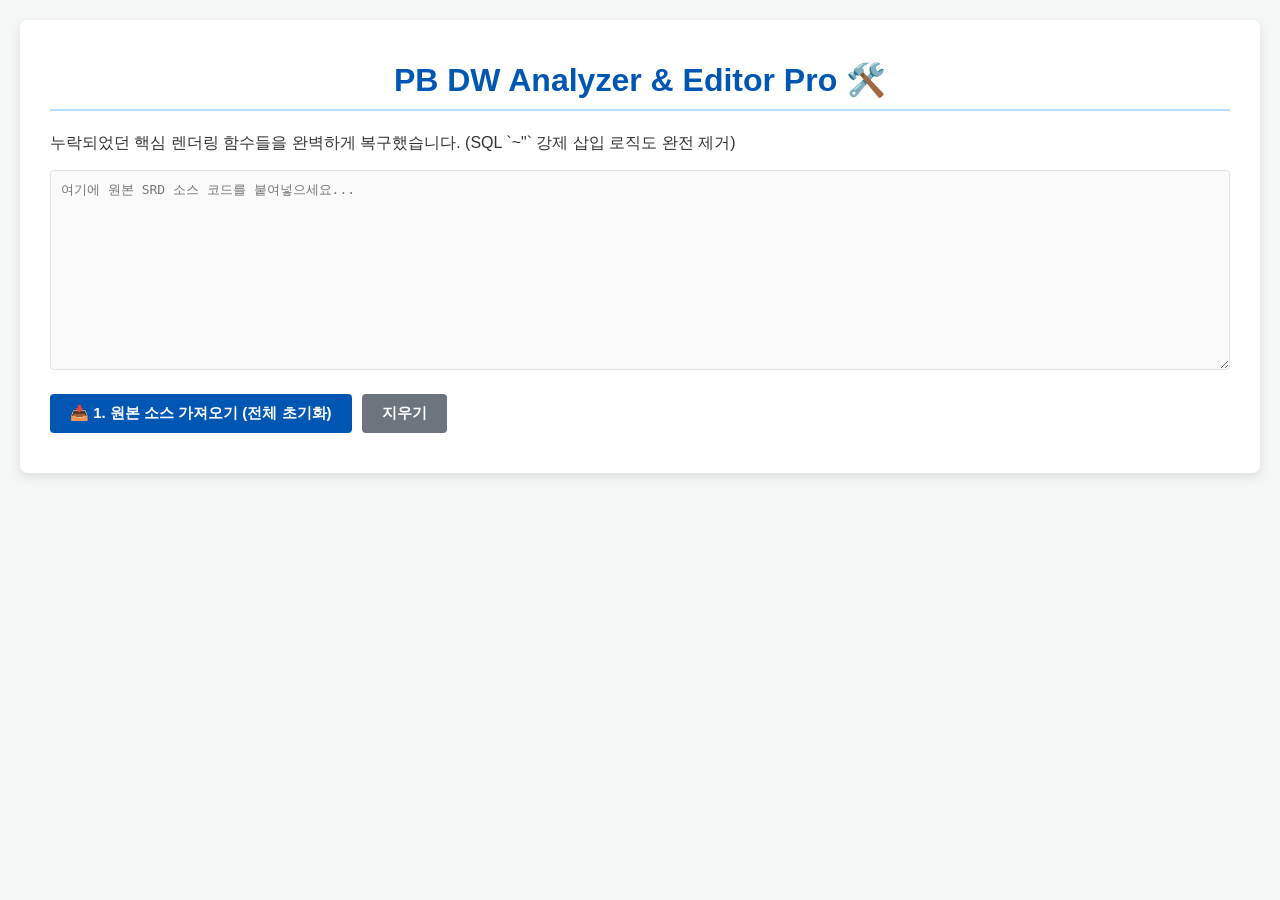
==== pb10_dw_editor.html @ 65ecee0d "init : pb10 dw editor added." ====
<!DOCTYPE html>
<html lang="ko">
<head>
    <meta charset="UTF-8">
    <meta name="viewport" content="width=device-width, initial-scale=1.0">
    <title>PB DataWindow Analyzer & Editor Pro</title>
    <style>
        :root {
            --primary: #0056b3;
            --success: #28a745;
            --danger: #dc3545;
            --bg-color: #f4f7f6;
            --border-color: #dee2e6;
        }
        body {
            font-family: 'Malgun Gothic', 'Apple SD Gothic Neo', sans-serif;
            background-color: var(--bg-color);
            margin: 0; padding: 20px; color: #333;
        }
        body.is-dragging, body.is-dragging * { cursor: grabbing !important; user-select: none; }
        body.is-resizing, body.is-resizing * { user-select: none; }

        .container {
            max-width: 1400px; margin: 0 auto; background: #fff;
            padding: 20px 30px; border-radius: 8px; box-shadow: 0 4px 12px rgba(0,0,0,0.1);
        }
        h1 { text-align: center; color: var(--primary); border-bottom: 2px solid #b8daff; padding-bottom: 10px; }
        .input-group { margin-bottom: 20px; }
        textarea {
            width: 100%; height: 200px; padding: 10px; font-family: Consolas, monospace;
            font-size: 13px; border: 1px solid var(--border-color); border-radius: 4px;
            resize: vertical; background-color: #fafafa; box-sizing: border-box;
        }
        .btn-group { display: flex; gap: 10px; margin-bottom: 20px; }
        button {
            padding: 10px 20px; font-size: 15px; border: none; border-radius: 4px;
            cursor: pointer; font-weight: bold; transition: opacity 0.2s;
        }
        button:hover { opacity: 0.8; }
        .btn-primary { background-color: var(--primary); color: white; }
        .btn-success { background-color: var(--success); color: white; }
        .btn-secondary { background-color: #6c757d; color: white; }
        .btn-danger { background-color: var(--danger); color: white; padding: 5px 10px; font-size: 12px; }
        
        #results { display: none; margin-top: 30px; }
        .result-card { border: 1px solid var(--border-color); border-radius: 6px; margin-bottom: 20px; overflow: hidden; }
        .result-header {
            background-color: #e9ecef; padding: 10px 15px; font-weight: bold;
            font-size: 1.1em; color: #495057; border-bottom: 1px solid var(--border-color);
            display: flex; justify-content: space-between; align-items: center;
        }
        .result-body { padding: 15px; overflow-x: auto; }
        .result-body.no-padding { padding: 0; }
        
        table { width: 100%; border-collapse: collapse; min-width: 900px; }
        th, td { border: 1px solid var(--border-color); padding: 6px 10px; text-align: left; font-size: 13px; vertical-align: middle; }
        th { background-color: #f8f9fa; }
        
        select, input[type="text"], input[type="number"] {
            padding: 4px; border: 1px solid #ccc; border-radius: 4px;
            font-family: inherit; font-size: 12px; background-color: #fff; box-sizing: border-box;
        }
        input[type="number"] { width: 50px; text-align: center; margin-right: 5px; }
        .coord-group { display: flex; flex-wrap: wrap; gap: 5px; align-items: center; }
        .coord-label { color: #555; font-weight: bold; font-size: 11px; }

        .badge {
            padding: 3px 8px; border-radius: 12px; font-size: 12px; font-weight: bold; color: #ffffff !important;
            display: inline-block; text-align: center; min-width: 50px;
            background-color: #6c757d;
        }
        .badge-type { background-color: #6c757d; }
        .badge-id { background-color: #ffc107; color: #212529 !important; }
        .badge-column { background-color: #28a745; }
        .badge-text { background-color: #17a2b8; }
        .badge-compute { background-color: #6f42c1; }
        .badge-line { background-color: #fd7e14; }
        
        .ext-desc { margin-top: 4px; font-size: 12px; padding: 3px 6px; border-radius: 3px; background-color: #f8f9fa; display: inline-block; border: 1px solid #e9ecef; }
        
        #dwPreviewContainer {
            background-color: #e9ecef; border: 2px solid #adb5bd; border-radius: 4px;
            padding: 10px; overflow-x: auto; position: relative; user-select: none;
            transition: background-color 0.3s;
        }
        .pb-band { position: relative; width: 100%; border-bottom: 2px dashed #adb5bd; margin-bottom: 2px; min-width: 800px; }
        .pb-band-label { position: absolute; left: 5px; top: 5px; font-size: 11px; font-weight: bold; color: #adb5bd; pointer-events: none; z-index: 0; }
        
        .pb-control {
            position: absolute; box-sizing: border-box; font-size: 11px; 
            display: flex; align-items: center; justify-content: center;
            overflow: hidden; white-space: nowrap; padding: 2px 4px;
            cursor: grab; z-index: 10;
        }
        
        .pb-control.selected { outline: 1.5px dashed #007bff; z-index: 100 !important; box-shadow: 0 0 8px rgba(0,123,255,0.4) !important; }
        
        .name-label {
            position: absolute; top: -22px; left: 0; background-color: #007bff;
            color: #fff; font-weight: bold; padding: 2px 6px; border-radius: 4px; font-size: 11px;
            display: none; z-index: 1000; pointer-events: none; box-shadow: 0 2px 4px rgba(0,0,0,0.2);
            white-space: nowrap;
        }
        .pb-control.selected .name-label { display: block; }
        
        .pb-control:hover { z-index: 2000 !important; overflow: visible !important; }
        .pb-control:not(.type-line):hover > span {
            background-color: rgba(255, 255, 255, 0.95); color: #000 !important;
            padding: 2px 6px; border-radius: 3px; box-shadow: 1px 1px 4px rgba(0,0,0,0.3);
            display: inline-block; white-space: nowrap;
        }
        
        .type-line { background-color: transparent !important; border: none !important; box-shadow: none !important; overflow: visible !important; }
        .type-line:hover { background-color: transparent !important; outline: none; box-shadow: none !important; }
        .type-line svg { pointer-events: auto; }
        .line-hitbox { stroke: transparent; stroke-width: 12px; cursor: grab; } 
        
        .line-handle { fill: #ffffff; stroke: #007bff; stroke-width: 2px; cursor: crosshair; display: none; pointer-events: auto; }
        .pb-control.selected .line-handle { display: block; }
        .line-handle:hover { fill: #007bff; r: 6px; }

        .resize-handle {
            position: absolute; width: 8px; height: 8px; background: #fff; border: 1px solid #007bff;
            display: none; pointer-events: auto; z-index: 101;
        }
        .pb-control.selected .resize-handle { display: block; }
        .resize-handle.nw { top: -4px; left: -4px; cursor: nwse-resize; }
        .resize-handle.ne { top: -4px; right: -4px; cursor: nesw-resize; }
        .resize-handle.sw { bottom: -4px; left: -4px; cursor: nesw-resize; }
        .resize-handle.se { bottom: -4px; right: -4px; cursor: nwse-resize; }

        .preview-edit .pb-control:not(.type-line) { border: 1px solid #999; box-shadow: 1px 1px 2px rgba(0,0,0,0.1); }
        .preview-edit .type-text { background-color: #f8f9fa; border-color: #ced4da; color: #495057; }
        .preview-edit .type-column { background-color: #d1e7dd; border-color: #0f5132; color: #0f5132; font-weight: bold; }
        .preview-edit .type-compute { background-color: #f8d7da; border-color: #842029; color: #842029; font-style: italic; }
        
        .preview-pb { background-color: #fff !important; }
        .preview-pb .pb-band { border-bottom: 1px solid #ddd; }
        .preview-pb .pb-band-label { display: none; }
        .preview-pb .pb-control:not(.type-line) {
            background-color: var(--pb-bg, transparent); color: var(--pb-color, #000);
            border: var(--pb-border, none); box-shadow: none; justify-content: flex-start;
        }
        
        .toggle-switch { display: flex; align-items: center; gap: 8px; cursor: pointer; font-size: 13px; color: #333; font-weight: normal; }
        .toggle-switch input { width: 16px; height: 16px; cursor: pointer; }
        .shortcut-tip { font-size: 12px; color: #17a2b8; background: #e0f3f8; padding: 3px 8px; border-radius: 4px; font-weight: bold; margin-left: 10px; }
    </style>
</head>
<body>

<div class="container">
    <h1>PB DW Analyzer & Editor Pro 🛠️</h1>
    <p>누락되었던 핵심 렌더링 함수들을 완벽하게 복구했습니다. (SQL `~"` 강제 삽입 로직도 완전 제거)</p>
    
    <div class="input-group">
        <textarea id="dwSource" placeholder="여기에 원본 SRD 소스 코드를 붙여넣으세요..."></textarea>
    </div>
    
    <div class="btn-group">
        <button class="btn-primary" onclick="analyzeDW()">📥 1. 원본 소스 가져오기 (전체 초기화)</button>
        <button class="btn-secondary" onclick="document.getElementById('dwSource').value=''; document.getElementById('results').style.display='none';">지우기</button>
    </div>

    <div id="results">
        <div class="result-card">
            <div class="result-header">🗄️ SQL / Retrieve Statement (자동 동기화 됨)</div>
            <div class="result-body">
                <p style="margin-top:0; font-size:12px; color:#d9534f; font-weight:bold;">
                    ※ '1. DB 컬럼' 목록을 수정하면 아래 쿼리에 실시간으로 반영됩니다! 
                </p>
                <!-- oninput으로 사용자가 직접 편집할때 템플릿 갱신하도록 함 -->
                <textarea id="sqlEditor" style="width: 100%; height: 150px; font-family: Consolas, monospace; font-size: 13px; padding: 10px; border: 1px solid var(--border-color); border-radius: 4px; background-color: #272822; color: #f8f8f2;" oninput="updateSqlTemplateFromEditor()"></textarea>
            </div>
        </div>

        <div class="result-card">
            <div class="result-header">📊 1. DB 컬럼 (Table Definition)</div>
            <div class="result-body no-padding">
                <table id="tblColumns">
                    <thead>
                        <tr>
                            <th width="80">Index(ID)</th>
                            <th width="300">DB Column 명 (dbname - 수정가능)</th>
                            <th width="250">DW Column 명 (name - 수정가능)</th>
                            <th>데이터 타입 (type)</th>
                            <th width="60">관리</th>
                        </tr>
                    </thead>
                    <tbody></tbody>
                </table>
            </div>
        </div>

        <div class="result-card">
            <div class="result-header">
                <div style="display: flex; align-items: center; flex-wrap: wrap; gap: 8px;">
                    <span>🖼️ 2. 화면 UI 미리보기 (Drag & Arrow Keys)</span>
                    <span class="shortcut-tip">⌨️ 방향키(이동)</span>
                    <span class="shortcut-tip">⌨️ Shift+방향키(크기조절)</span>
                    <span class="shortcut-tip">⌨️ Ctrl+Z(취소)</span>
                </div>
                <label class="toggle-switch">
                    <input type="checkbox" id="modeToggle" onchange="togglePreviewMode()">
                    실제 화면처럼 보기 (PB Mode)
                </label>
            </div>
            <div class="result-body">
                <div id="dwPreviewContainer" class="preview-edit"></div>
            </div>
        </div>

        <div class="result-card">
            <div class="result-header">
                <span>🎨 3. 화면 UI 매칭 & 속성 에디터</span>
                <button class="btn-success" onclick="generateModifiedSRD()" style="font-size: 15px; padding: 8px 20px; box-shadow: 0 4px 6px rgba(40,167,69,0.3);">💾 2. 변경사항 적용 및 최종 코드 생성</button>
            </div>
            <div class="result-body no-padding">
                <table id="tblUiControls">
                    <thead>
                        <tr>
                            <th width="50">ID</th>
                            <th width="70">타입</th>
                            <th width="250">컨트롤 명 (name - 수정가능)</th>
                            <th width="200">DB 컬럼 매칭</th>
                            <th width="280">좌표 / 크기 (수정시 실시간 반영)</th>
                            <th width="50">관리</th>
                        </tr>
                    </thead>
                    <tbody></tbody>
                </table>
            </div>
        </div>

        <div class="result-card" id="cardModified" style="display: none; border-color: var(--success);">
            <div class="result-header" style="background-color: #d4edda; color: #155724; border-bottom-color: #c3e6cb;">
                ✅ 최종 생성된 SRD 코드 (복사해서 사용하세요)
            </div>
            <div class="result-body">
                <textarea id="modifiedSrdOutput" style="height: 300px; background-color: #fff; font-size: 12px;"></textarea>
            </div>
        </div>
    </div>
</div>

<script>
    let dbColumnsList = [];
    let uiControlsList = [];
    let bandHeights = { header: 0, detail: 0, summary: 0, footer: 0 };
    let lastAnalyzedSrc = ""; 
    let sqlStartIndex = -1;
    let sqlEndIndex = -1;
    
    // 💡 쿼리를 안전하게 매핑할 토큰 템플릿
    let sqlTemplate = ""; 

    const scale = 0.25; 
    let selectedIdx = -1;
    let undoHistory = [];
    let tempDragState = null;
    let isArrowMoving = false; 

    function pbColorToHex(pbColorStr) {
        let c = parseInt(pbColorStr);
        if (isNaN(c)) return 'transparent';
        if (c === 33554432) return '#000000'; 
        if (c === 536870912) return 'transparent'; 
        if (c === 67108864) return '#f0f0f0'; 
        if (c === 1073741824) return '#ffffff'; 
        if (c >= 16777216) return '#000000'; 
        let r = c % 256; let g = Math.floor(c / 256) % 256; let b = Math.floor(c / 65536) % 256;
        return `rgb(${r},${g},${b})`;
    }

    // 💡 SQL 블록 탐색기 (이스케이프 ~" 무시)
    function findPBStringEnd(src, startIdx) {
        let inString = false;
        for (let i = startIdx; i < src.length; i++) {
            if (src[i] === '~' && src[i+1] === '"') { i++; continue; }
            if (src[i] === '"') {
                if (!inString) { inString = true; } else { return i; }
            }
        }
        return -1;
    }

    function findBlockEnd(src, startIdx) {
        let open = 0; let inString = false; let stringChar = '';
        for (let i = startIdx; i < src.length; i++) {
            if (src[i] === '~' && (src[i+1] === '"' || src[i+1] === "'")) { i++; continue; }
            if (!inString && (src[i] === '"' || src[i] === "'")) {
                inString = true; stringChar = src[i];
            } else if (inString && src[i] === stringChar) {
                inString = false;
            }
            if (!inString) {
                if (src[i] === '(') open++;
                else if (src[i] === ')') { open--; if (open === 0) return i; }
            }
        }
        return -1;
    }

    function getAttr(str, attrName) {
        const safeAttr = attrName.replace('.', '\\.');
        const regex = new RegExp(`(?:^|[\\s(])${safeAttr}\\s*=\\s*(?:"((?:~"|[^"])*)"|([^\\s)]+))`, 'i');
        const m = str.match(regex);
        return m ? (m[1] || m[2] || '') : '';
    }

    function parseUiControls(src) {
        const keywords = ['text', 'column', 'compute', 'line', 'rectangle', 'ellipse', 'roundrectangle', 'bitmap', 'report', 'groupbox'];
        const startRegex = new RegExp(`(?:^|\\n)\\s*(${keywords.join('|')})\\s*\\(`, 'gi');
        let results = []; let match;
        while ((match = startRegex.exec(src)) !== null) {
            const keyword = match[1];
            const keywordIdx = match.index + match[0].toLowerCase().indexOf(keyword.toLowerCase());
            let braceStart = keywordIdx + keyword.length;
            while(src[braceStart] !== '(' && braceStart < src.length) braceStart++;
            let endIdx = findBlockEnd(src, braceStart);
            if (endIdx !== -1) {
                startRegex.lastIndex = endIdx + 1;
                results.push({
                    startIndex: match.index, endIndex: endIdx + 1,        
                    type: keyword.toLowerCase(), fullMatch: src.substring(match.index, endIdx + 1),
                    attr: src.substring(braceStart + 1, endIdx)
                });
            }
        }
        return results;
    }

    // 💡 [복구된 핵심 함수들 시작]
    function getCoordsSnapshot() {
        return uiControlsList.map(ui => ({
            x: ui.x, y: ui.y, width: ui.width, height: ui.height,
            x1: ui.x1, y1: ui.y1, x2: ui.x2, y2: ui.y2
        }));
    }

    function commitStateToHistory(snapshot) {
        undoHistory.push(snapshot);
        if(undoHistory.length > 50) undoHistory.shift();
    }

    function startInputEdit() { tempDragState = getCoordsSnapshot(); }
    function commitInputEdit() { 
        if(tempDragState) { commitStateToHistory(tempDragState); tempDragState = null; }
    }

    function updateCoord(idx, prop, val) {
        uiControlsList[idx][prop] = parseInt(val) || 0;
        renderPreview(); 
    }
    
    function updateUiName(idx, val) {
        uiControlsList[idx].name = val;
        renderPreview(); 
    }
    // 💡 [복구된 핵심 함수들 끝]

    // 💡 [개선] DB 컬럼 입력 시 템플릿을 통한 SQL 재조립
    function updateDbNameAndSQL(idx, field, inputElement) {
        let db = dbColumnsList[idx];
        db[field] = inputElement.value; // 변경된 이름 반영
        renderSqlFromTemplate(); // 템플릿 기반으로 쿼리 재조립 (절대 안엉킴)
    }

    // 💡 템플릿의 `__DBCOL_uid__` 토큰들을 현재 DB 컬럼 이름들로 치환
    function renderSqlFromTemplate() {
        let currentSql = sqlTemplate;

        dbColumnsList.forEach(db => {
            let tokenRegex = new RegExp(`__DBCOL_${db.uid}__`, 'g');
            if (db.isDeleted) {
                currentSql = currentSql.replace(tokenRegex, '____DEL____');
            } else {
                let baseName = db.dbname.split('.').pop() || db.dbname;
                currentSql = currentSql.replace(tokenRegex, baseName);
            }
        });

        // 삭제 마커(____DEL____) 깔끔하게 정리
        currentSql = currentSql.replace(/[a-zA-Z0-9_가-힣]+\.\_\_\_\_DEL\_\_\_\_\s*,\s*/g, ''); 
        currentSql = currentSql.replace(/,\s*[a-zA-Z0-9_가-힣]+\.\_\_\_\_DEL\_\_\_\_/g, '');
        currentSql = currentSql.replace(/\_\_\_\_DEL\_\_\_\_\s*,\s*/g, '');
        currentSql = currentSql.replace(/,\s*\_\_\_\_DEL\_\_\_\_/g, '');
        currentSql = currentSql.replace(/\b\_\_\_\_DEL\_\_\_\_\b/g, ''); 
        currentSql = currentSql.replace(/,\s*(?=\bFROM\b)/gi, '\n    ');

        document.getElementById('sqlEditor').value = currentSql;
    }

    // 💡 사용자가 직접 SQL 창 편집 시 템플릿 역기록
    function updateSqlTemplateFromEditor() {
        let currentSql = document.getElementById('sqlEditor').value;
        let sortedCols = [...dbColumnsList].sort((a,b) => {
            let aName = (a.dbname.split('.').pop() || a.dbname).length;
            let bName = (b.dbname.split('.').pop() || b.dbname).length;
            return bName - aName;
        });

        sortedCols.forEach(db => {
            if(db.isDeleted) return;
            let baseName = db.dbname.split('.').pop() || db.dbname;
            if(!baseName) return;
            const safeBase = baseName.replace(/[.*+?^${}()|[\]\\]/g, '\\$&');
            const regex = new RegExp(`(^|[^a-zA-Z0-9_가-힣])(${safeBase})(?=[^a-zA-Z0-9_가-힣]|$)`, 'gi');
            currentSql = currentSql.replace(regex, `$1__DBCOL_${db.uid}__`);
        });
        sqlTemplate = currentSql;
    }

    function reindexDbColumns() {
        let newId = 1;
        let idMap = {};
        dbColumnsList.forEach(db => {
            if (!db.isDeleted) {
                idMap[db.index] = newId; 
                db.index = newId;
                newId++;
            }
        });
        uiControlsList.forEach(ui => {
            if (ui.type === 'column' && ui.selectedDbId !== null) {
                if (idMap[ui.selectedDbId]) {
                    ui.selectedDbId = idMap[ui.selectedDbId];
                    ui.id = ui.selectedDbId;
                } else {
                    ui.selectedDbId = null;
                    ui.id = null;
                }
            }
        });
    }

    function togglePreviewMode() {
        const container = document.getElementById('dwPreviewContainer');
        if (document.getElementById('modeToggle').checked) {
            container.classList.remove('preview-edit');
            container.classList.add('preview-pb');
        } else {
            container.classList.remove('preview-pb');
            container.classList.add('preview-edit');
        }
    }

    function renderTables() {
        const tbodyCols = document.querySelector('#tblColumns tbody');
        tbodyCols.innerHTML = '';
        dbColumnsList.forEach((col, arrayIndex) => {
            if (col.isDeleted) return;
            tbodyCols.innerHTML += `<tr>
                <td style="text-align:center;"><span class="badge badge-id">id=${col.index}</span></td>
                <td><input type="text" value="${col.dbname}" style="width:100%;" oninput="updateDbNameAndSQL(${arrayIndex}, 'dbname', this)"></td>
                <td><input type="text" value="${col.name}" style="width:100%; font-weight:bold; color:#0056b3;" oninput="updateDbNameAndSQL(${arrayIndex}, 'name', this)"></td>
                <td><span class="badge badge-type">${col.type}</span></td>
                <td style="text-align:center;"><button class="btn-danger" onclick="deleteDb(${arrayIndex})">삭제</button></td>
            </tr>`;
        });

        const tbodyUI = document.querySelector('#tblUiControls tbody');
        tbodyUI.innerHTML = '';
        uiControlsList.forEach((ui, arrayIndex) => {
            if (ui.isDeleted) return;
            const displayId = ui.selectedDbId !== undefined ? ui.selectedDbId : ui.id;
            const idDisplay = displayId !== null ? `<span class="badge badge-id">${displayId}</span>` : '-';
            
            let extraDesc = '';
            if (ui.checkboxText) extraDesc = `<br><span class="ext-desc">☑️ Checkbox: <b>${ui.checkboxText}</b></span>`;
            else if (ui.type === 'compute' && ui.content) extraDesc = `<br><span class="ext-desc">🧮 Expr: ${ui.content.substring(0,30)}...</span>`;
            else if (ui.type === 'text' && ui.content) extraDesc = `<br><span class="ext-desc">📝 Text: ${ui.content.substring(0,30)}...</span>`;

            let matchControl = '';
            if (ui.type === 'column') {
                let options = `<option value="">-- DB 컬럼 선택 안함 --</option>`;
                dbColumnsList.forEach(db => {
                    if(db.isDeleted) return; 
                    const selected = (db.index === displayId) ? 'selected' : '';
                    options += `<option value="${db.index}" ${selected}>[id=${db.index}] ${db.dbname}</option>`;
                });
                matchControl = `<select id="ui_sel_${arrayIndex}" style="width:100%;" onchange="uiControlsList[${arrayIndex}].selectedDbId = this.value ? parseInt(this.value) : null">${options}</select>`;
            }

            let coordPanel = '';
            if (ui.type === 'line') {
                coordPanel = `
                    <div class="coord-group">
                        <span class="coord-label">X1:</span> <input type="number" id="ui_inp_${arrayIndex}_x1" value="${ui.x1}" onfocus="startInputEdit()" onchange="commitInputEdit()" oninput="updateCoord(${arrayIndex}, 'x1', this.value)">
                        <span class="coord-label">Y1:</span> <input type="number" id="ui_inp_${arrayIndex}_y1" value="${ui.y1}" onfocus="startInputEdit()" onchange="commitInputEdit()" oninput="updateCoord(${arrayIndex}, 'y1', this.value)"><br>
                        <span class="coord-label">X2:</span> <input type="number" id="ui_inp_${arrayIndex}_x2" value="${ui.x2}" onfocus="startInputEdit()" onchange="commitInputEdit()" oninput="updateCoord(${arrayIndex}, 'x2', this.value)">
                        <span class="coord-label">Y2:</span> <input type="number" id="ui_inp_${arrayIndex}_y2" value="${ui.y2}" onfocus="startInputEdit()" onchange="commitInputEdit()" oninput="updateCoord(${arrayIndex}, 'y2', this.value)">
                    </div>
                `;
            } else {
                coordPanel = `
                    <div class="coord-group">
                        <span class="coord-label">X:</span> <input type="number" id="ui_inp_${arrayIndex}_x" value="${ui.x}" onfocus="startInputEdit()" onchange="commitInputEdit()" oninput="updateCoord(${arrayIndex}, 'x', this.value)">
                        <span class="coord-label">Y:</span> <input type="number" id="ui_inp_${arrayIndex}_y" value="${ui.y}" onfocus="startInputEdit()" onchange="commitInputEdit()" oninput="updateCoord(${arrayIndex}, 'y', this.value)"><br>
                        <span class="coord-label">W:</span> <input type="number" id="ui_inp_${arrayIndex}_width" value="${ui.width}" onfocus="startInputEdit()" onchange="commitInputEdit()" oninput="updateCoord(${arrayIndex}, 'width', this.value)">
                        <span class="coord-label">H:</span> <input type="number" id="ui_inp_${arrayIndex}_height" value="${ui.height}" onfocus="startInputEdit()" onchange="commitInputEdit()" oninput="updateCoord(${arrayIndex}, 'height', this.value)">
                    </div>
                `;
            }

            tbodyUI.innerHTML += `<tr>
                <td style="text-align:center;">${idDisplay}</td>
                <td style="text-align:center;"><span class="badge badge-${ui.type}">${ui.type.toUpperCase()}</span></td>
                <td><input type="text" id="ui_inp_${arrayIndex}_name" value="${ui.name}" style="width:100%; font-weight:bold; color:#0056b3;" oninput="updateUiName(${arrayIndex}, this.value)">${extraDesc}</td>
                <td>${matchControl}</td>
                <td>${coordPanel}</td>
                <td style="text-align:center;"><button class="btn-danger" onclick="deleteUi(${arrayIndex})">삭제</button></td>
            </tr>`;
        });

        renderPreview();
    }

    function renderPreview() {
        const container = document.getElementById('dwPreviewContainer');
        container.innerHTML = ''; 
        
        const bandElements = {};
        ['header', 'detail', 'summary', 'footer'].forEach(band => {
            if (bandHeights[band] !== undefined) {
                let hPx = Math.max(bandHeights[band] * scale, 30); 
                const bandDiv = document.createElement('div');
                bandDiv.className = 'pb-band';
                bandDiv.style.height = `${hPx}px`;
                bandDiv.style.backgroundColor = (band === 'detail') ? '#ffffff' : '#f8f9fa';
                bandDiv.innerHTML = `<div class="pb-band-label">${band.toUpperCase()}</div>`;
                container.appendChild(bandDiv);
                bandElements[band] = bandDiv;
            }
        });

        uiControlsList.forEach((ui, idx) => {
            if (ui.isDeleted) return;

            const bandName = ui.band || 'detail';
            const parentBand = bandElements[bandName] || bandElements['detail']; 

            if (parentBand) {
                const el = document.createElement('div');
                const selClass = (idx === selectedIdx) ? 'selected' : '';
                el.className = `pb-control type-${ui.type} ${selClass}`;
                el.dataset.idx = idx; 
                
                el.style.setProperty('--pb-bg', pbColorToHex(ui.pbBgColor));
                el.style.setProperty('--pb-color', pbColorToHex(ui.pbColor));
                const hasBorder = (ui.pbBorder !== "0" && ui.pbBorder !== "");
                el.style.setProperty('--pb-border', hasBorder ? '1px solid #777' : 'none');

                if(ui.fontFace) el.style.fontFamily = ui.fontFace;
                if(ui.fontWeight) el.style.fontWeight = ui.fontWeight;
                if(ui.fontHeight) {
                    let fSizePx = Math.abs(parseInt(ui.fontHeight)) * 1.33 * scale;
                    el.style.fontSize = `${Math.max(fSizePx, 9)}px`; 
                }

                const nameLabelHtml = `<div class="name-label">${ui.name}</div>`;

                if (ui.type === 'line') {
                    let minX = Math.min(ui.x1, ui.x2) * scale; let minY = Math.min(ui.y1, ui.y2) * scale;
                    let realW = Math.abs(ui.x1 - ui.x2) * scale; let realH = Math.abs(ui.y1 - ui.y2) * scale;
                    
                    let boxW = realW; let boxH = realH; let offsetX = 0; let offsetY = 0;
                    if (realW < 2) { boxW = 8; offsetX = 4; }
                    if (realH < 2) { boxH = 8; offsetY = 4; }
                    
                    el.style.left = `${minX - offsetX}px`; el.style.top = `${minY - offsetY}px`;
                    el.style.width = `${boxW}px`; el.style.height = `${boxH}px`;
                    
                    let svgX1 = (ui.x1 <= ui.x2) ? offsetX : realW + offsetX;
                    let svgY1 = (ui.y1 <= ui.y2) ? offsetY : realH + offsetY;
                    let svgX2 = (ui.x1 <= ui.x2) ? realW + offsetX : offsetX;
                    let svgY2 = (ui.y1 <= ui.y2) ? realH + offsetY : offsetY;

                    let pColor = pbColorToHex(ui.penColor || "33554432");
                    let pWidth = Math.max(1, (parseInt(ui.penWidth) || 1) * scale); 

                    el.innerHTML = `
                        ${nameLabelHtml}
                        <svg width="100%" height="100%" style="overflow:visible; position:absolute; top:0; left:0;">
                            <line class="line-hitbox" x1="${svgX1}" y1="${svgY1}" x2="${svgX2}" y2="${svgY2}" />
                            <line x1="${svgX1}" y1="${svgY1}" x2="${svgX2}" y2="${svgY2}" stroke="${pColor}" stroke-width="${pWidth}"/>
                            <circle class="line-handle" cx="${svgX1}" cy="${svgY1}" r="4" data-handle="1" />
                            <circle class="line-handle" cx="${svgX2}" cy="${svgY2}" r="4" data-handle="2" />
                        </svg>`;
                } else {
                    el.style.left = `${ui.x * scale}px`; el.style.top = `${ui.y * scale}px`;
                    el.style.width = `${ui.width * scale}px`; el.style.height = `${ui.height * scale}px`;
                    
                    let innerText = ui.name;
                    if (ui.type === 'text') innerText = ui.content || ui.name;
                    else if (ui.type === 'column') innerText = ui.checkboxText ? `☑ ${ui.checkboxText}` : `[ ${ui.name} ]`;
                    else if (ui.type === 'compute') innerText = ui.name;
                    
                    el.innerHTML = `
                        ${nameLabelHtml}
                        <span>${innerText}</span>
                        <div class="resize-handle nw" data-resize="nw"></div>
                        <div class="resize-handle ne" data-resize="ne"></div>
                        <div class="resize-handle sw" data-resize="sw"></div>
                        <div class="resize-handle se" data-resize="se"></div>
                    `;
                }
                parentBand.appendChild(el);
            }
        });
    }

    let isDragging = false;
    let dragMode = null; 
    let dragTargetIdx = -1;
    let hasMoved = false;
    let startX, startY, origX, origY, origX2, origY2, origW, origH;

    document.addEventListener('mousedown', e => {
        let handle = e.target.closest('.line-handle');
        let resizeHandle = e.target.closest('.resize-handle');
        let target = e.target.closest('.pb-control');
        
        if (!target && !handle && !resizeHandle) {
            if (selectedIdx !== -1) { selectedIdx = -1; renderPreview(); }
            return;
        }

        tempDragState = getCoordsSnapshot();
        hasMoved = false; isDragging = true;
        
        if (handle) {
            dragMode = 'handle' + handle.dataset.handle;
            target = handle.closest('.pb-control');
            document.body.classList.add('is-dragging');
        } else if (resizeHandle) {
            dragMode = 'resize-' + resizeHandle.dataset.resize;
            target = resizeHandle.closest('.pb-control');
            document.body.classList.add('is-resizing');
        } else {
            dragMode = 'move';
            document.body.classList.add('is-dragging');
        }

        let idx = parseInt(target.dataset.idx);
        dragTargetIdx = idx;
        
        if (selectedIdx !== idx) { selectedIdx = idx; renderPreview(); }
        
        let ui = uiControlsList[idx];
        startX = e.clientX; startY = e.clientY;
        
        if (ui.type === 'line') {
            origX = ui.x1; origY = ui.y1; origX2 = ui.x2; origY2 = ui.y2;
        } else {
            origX = ui.x; origY = ui.y; origW = ui.width; origH = ui.height;
        }
    });

    document.addEventListener('mousemove', e => {
        if (!isDragging || dragTargetIdx === -1) return;
        hasMoved = true;
        
        let deltaX = Math.round((e.clientX - startX) / scale);
        let deltaY = Math.round((e.clientY - startY) / scale);
        let ui = uiControlsList[dragTargetIdx];
        
        if (ui.type === 'line') {
            if (dragMode === 'handle1') { ui.x1 = origX + deltaX; ui.y1 = origY + deltaY; }
            else if (dragMode === 'handle2') { ui.x2 = origX2 + deltaX; ui.y2 = origY2 + deltaY; }
            else { ui.x1 = origX + deltaX; ui.y1 = origY + deltaY; ui.x2 = origX2 + deltaX; ui.y2 = origY2 + deltaY; }
        } else {
            if (dragMode === 'move') {
                ui.x = origX + deltaX; ui.y = origY + deltaY;
            } else if (dragMode.startsWith('resize-')) {
                let dType = dragMode.split('-')[1];
                if (dType === 'se') {
                    ui.width = Math.max(10, origW + deltaX); ui.height = Math.max(10, origH + deltaY);
                } else if (dType === 'nw') {
                    ui.x = origX + deltaX; ui.y = origY + deltaY;
                    ui.width = Math.max(10, origW - deltaX); ui.height = Math.max(10, origH - deltaY);
                } else if (dType === 'ne') {
                    ui.y = origY + deltaY;
                    ui.width = Math.max(10, origW + deltaX); ui.height = Math.max(10, origH - deltaY);
                } else if (dType === 'sw') {
                    ui.x = origX + deltaX;
                    ui.width = Math.max(10, origW - deltaX); ui.height = Math.max(10, origH + deltaY);
                }
            }
        }
        renderPreview();
    });

    function syncTableInputsFromUI(idx) {
        let ui = uiControlsList[idx];
        if(ui.type === 'line') {
            if(document.getElementById(`ui_inp_${idx}_x1`)) document.getElementById(`ui_inp_${idx}_x1`).value = ui.x1;
            if(document.getElementById(`ui_inp_${idx}_y1`)) document.getElementById(`ui_inp_${idx}_y1`).value = ui.y1;
            if(document.getElementById(`ui_inp_${idx}_x2`)) document.getElementById(`ui_inp_${idx}_x2`).value = ui.x2;
            if(document.getElementById(`ui_inp_${idx}_y2`)) document.getElementById(`ui_inp_${idx}_y2`).value = ui.y2;
        } else {
            if(document.getElementById(`ui_inp_${idx}_x`)) document.getElementById(`ui_inp_${idx}_x`).value = ui.x;
            if(document.getElementById(`ui_inp_${idx}_y`)) document.getElementById(`ui_inp_${idx}_y`).value = ui.y;
            if(document.getElementById(`ui_inp_${idx}_width`)) document.getElementById(`ui_inp_${idx}_width`).value = ui.width;
            if(document.getElementById(`ui_inp_${idx}_height`)) document.getElementById(`ui_inp_${idx}_height`).value = ui.height;
        }
    }

    document.addEventListener('mouseup', e => {
        if (isDragging) {
            isDragging = false;
            document.body.classList.remove('is-dragging', 'is-resizing');
            if (hasMoved && tempDragState) commitStateToHistory(tempDragState);
            tempDragState = null;
            if (dragTargetIdx !== -1) syncTableInputsFromUI(dragTargetIdx);
            dragTargetIdx = -1; dragMode = null;
        }
    });

    document.addEventListener('keydown', e => {
        if(e.target.tagName === 'INPUT' || e.target.tagName === 'TEXTAREA' || e.target.tagName === 'SELECT') return;

        if ((e.ctrlKey || e.metaKey) && e.key.toLowerCase() === 'z') {
            e.preventDefault();
            if (undoHistory.length === 0) return;
            let lastState = undoHistory.pop();
            uiControlsList.forEach((ui, i) => {
                if (lastState[i]) {
                    Object.assign(ui, lastState[i]);
                    syncTableInputsFromUI(i); 
                }
            });
            renderPreview();
            return;
        }

        if (selectedIdx !== -1) {
            const keys = ['ArrowUp', 'ArrowDown', 'ArrowLeft', 'ArrowRight'];
            if (keys.includes(e.key)) {
                e.preventDefault(); 
                if (!e.repeat) {
                    tempDragState = getCoordsSnapshot();
                    isArrowMoving = true;
                }
                let ui = uiControlsList[selectedIdx];
                let step = 4; 
                if (e.shiftKey) {
                    if (ui.type === 'line') {
                        if (e.key === 'ArrowUp') ui.y2 -= step;
                        if (e.key === 'ArrowDown') ui.y2 += step;
                        if (e.key === 'ArrowLeft') ui.x2 -= step;
                        if (e.key === 'ArrowRight') ui.x2 += step;
                    } else {
                        if (e.key === 'ArrowUp') ui.height = Math.max(10, ui.height - step);
                        if (e.key === 'ArrowDown') ui.height += step;
                        if (e.key === 'ArrowLeft') ui.width = Math.max(10, ui.width - step);
                        if (e.key === 'ArrowRight') ui.width += step;
                    }
                } else {
                    if (ui.type === 'line') {
                        if (e.key === 'ArrowUp') { ui.y1 -= step; ui.y2 -= step; }
                        if (e.key === 'ArrowDown') { ui.y1 += step; ui.y2 += step; }
                        if (e.key === 'ArrowLeft') { ui.x1 -= step; ui.x2 -= step; }
                        if (e.key === 'ArrowRight') { ui.x1 += step; ui.x2 += step; }
                    } else {
                        if (e.key === 'ArrowUp') ui.y -= step;
                        if (e.key === 'ArrowDown') ui.y += step;
                        if (e.key === 'ArrowLeft') ui.x -= step;
                        if (e.key === 'ArrowRight') ui.x += step;
                    }
                }
                renderPreview();
                syncTableInputsFromUI(selectedIdx);
            }
        }
    });

    document.addEventListener('keyup', e => {
        if (isArrowMoving) {
            const keys = ['ArrowUp', 'ArrowDown', 'ArrowLeft', 'ArrowRight'];
            if (keys.includes(e.key)) {
                if (tempDragState) commitStateToHistory(tempDragState);
                tempDragState = null;
                isArrowMoving = false;
            }
        }
    });

    function deleteDb(index) {
        if(!confirm("이 DB 컬럼을 삭제하시겠습니까?\n(SQL 쿼리 내의 문장까지 함께 완벽하게 삭제됩니다)")) return;
        dbColumnsList[index].isDeleted = true; 
        reindexDbColumns(); 
        renderSqlFromTemplate(); 
        renderTables();
    }
    
    function deleteUi(index) {
        if(!confirm("이 UI 객체를 화면에서 삭제하시겠습니까?")) return;
        uiControlsList[index].isDeleted = true; renderTables();
    }

    function analyzeDW(isAutoRefresh = false) {
        if (!isAutoRefresh && uiControlsList.length > 0) {
            if (!confirm("⚠️ 주의: 정말 초기화하시겠습니까?\n지금까지 수정하신 모든 좌표와 SQL이 원본으로 되돌아갑니다!")) return;
        }

        const src = document.getElementById('dwSource').value;
        if (!src.trim()) return alert('소스를 입력해주세요.');
        
        lastAnalyzedSrc = src; 
        dbColumnsList = []; uiControlsList = []; undoHistory = []; selectedIdx = -1;
        sqlStartIndex = -1; sqlEndIndex = -1;
        bandHeights = { header: 0, detail: 0, summary: 0, footer: 0 };
        
        if (!isAutoRefresh) document.getElementById('cardModified').style.display = 'none';

        const sqlMatchStart = src.search(/retrieve\s*=\s*"/i);
        if (sqlMatchStart !== -1) {
            let eqIdx = src.indexOf('"', sqlMatchStart);
            let sqlEnd = findPBStringEnd(src, eqIdx + 1);
            if (sqlEnd !== -1) {
                sqlStartIndex = eqIdx;
                sqlEndIndex = sqlEnd + 1; 
                let rawSql = src.substring(eqIdx + 1, sqlEnd); 
                
                // 💡 원본 SQL 100% 날것 그대로 로드 및 토큰화
                // 사용자가 단일/이중 따옴표를 섞어썼을 수 있으므로 이스케이프 강제 변환 금지
                sqlTemplate = rawSql; 
            }
        }

        ['header', 'detail', 'summary', 'footer'].forEach(b => {
            const match = src.match(new RegExp(`\\b${b}\\s*\\([^)]*height\\s*=\\s*(?:"(\\d+)"|(\\d+))`, 'i'));
            if (match) bandHeights[b] = parseInt(match[1] || match[2] || 0);
        });

        const dbColStartRegex = /\bcolumn\s*=\s*\(/gi;
        let dbMatch;
        let colIndex = 1;
        let uidCounter = 1;
        while ((dbMatch = dbColStartRegex.exec(src)) !== null) {
            let braceStart = dbMatch.index + dbMatch[0].length - 1; 
            let endIdx = findBlockEnd(src, braceStart);
            if (endIdx !== -1) {
                let attr = src.substring(braceStart + 1, endIdx);
                dbColumnsList.push({
                    uid: uidCounter++, // 고유 불변 ID
                    startIndex: dbMatch.index, endIndex: endIdx + 1,
                    index: colIndex++, name: getAttr(attr, 'name'),
                    dbname: getAttr(attr, 'dbname'), type: getAttr(attr, 'type'),
                    originalMatch: src.substring(dbMatch.index, endIdx + 1), isDeleted: false
                });
            }
        }

        let sortedCols = [...dbColumnsList].sort((a,b) => {
            let aName = (a.dbname.split('.').pop() || a.dbname).length;
            let bName = (b.dbname.split('.').pop() || b.dbname).length;
            return bName - aName;
        });

        sortedCols.forEach(db => {
            let baseName = db.dbname.split('.').pop() || db.dbname;
            if(!baseName) return;
            const safeBase = baseName.replace(/[.*+?^${}()|[\]\\]/g, '\\$&');
            const regex = new RegExp(`(^|[^a-zA-Z0-9_가-힣])(${safeBase})(?=[^a-zA-Z0-9_가-힣]|$)`, 'gi');
            sqlTemplate = sqlTemplate.replace(regex, `$1__DBCOL_${db.uid}__`);
        });

        renderSqlFromTemplate();

        uiControlsList = parseUiControls(src).map(block => {
            const attr = block.attr;
            const parsedId = getAttr(attr, 'id') ? parseInt(getAttr(attr, 'id')) : null;
            let txtContent = getAttr(attr, 'text');
            if (txtContent) txtContent = txtContent.replace(/~"/g, '"').replace(/~r~n/g, '\n');
            let exprContent = getAttr(attr, 'expression');
            if (exprContent) exprContent = exprContent.replace(/~"/g, '"').replace(/~r~n/g, '\n');

            return {
                ...block,
                name: getAttr(attr, 'name'), id: parsedId,
                content: block.type === 'compute' ? exprContent : txtContent,
                checkboxText: getAttr(attr, 'checkbox.text'),
                band: getAttr(attr, 'band'),
                x: parseInt(getAttr(attr, 'x') || 0), y: parseInt(getAttr(attr, 'y') || 0),
                width: parseInt(getAttr(attr, 'width') || 100), height: parseInt(getAttr(attr, 'height') || 50),
                x1: parseInt(getAttr(attr, 'x1') || 0), y1: parseInt(getAttr(attr, 'y1') || 0),
                x2: parseInt(getAttr(attr, 'x2') || 0), y2: parseInt(getAttr(attr, 'y2') || 0),
                pbBgColor: getAttr(attr, 'background.color'), pbColor: getAttr(attr, 'color'),
                pbBorder: getAttr(attr, 'border'), penColor: getAttr(attr, 'pen.color'), penWidth: getAttr(attr, 'pen.width'),
                fontFace: getAttr(attr, 'font.face'), fontHeight: getAttr(attr, 'font.height'), fontWeight: getAttr(attr, 'font.weight'),
                isDeleted: false, selectedDbId: parsedId
            };
        });

        uiControlsList.sort((a, b) => {
            let typeCmp = a.type.localeCompare(b.type);
            if (typeCmp !== 0) return typeCmp;
            if (a.type === 'column') {
                let idA = a.id !== null ? a.id : 999999;
                let idB = b.id !== null ? b.id : 999999;
                if (idA !== idB) return idA - idB;
            }
            let nameA = a.name || "";
            let nameB = b.name || "";
            return nameA.localeCompare(nameB);
        });

        renderTables(); 
        if(!isAutoRefresh) document.getElementById('results').style.display = 'block';
    }

    function setDbAttrStr(str, attrName, value, useQuotes) {
        const safeAttr = attrName.replace('.', '\\.');
        const regex = new RegExp(`([\\s(])${safeAttr}\\s*=\\s*(?:"(?:~"|[^"])*"|[^\\s)]+)`, 'i');
        const replacement = useQuotes ? `${attrName}="${value}"` : `${attrName}=${value}`;
        if (regex.test(str)) return str.replace(regex, `$1${replacement}`);
        else return str.replace(/\s*\)$/, ` ${replacement} )`);
    }
    
    function setUiAttrStr(str, attrName, value, useQuotes = false) {
        const safeAttr = attrName.replace('.', '\\.');
        const regex = new RegExp(`([\\s(])${safeAttr}\\s*=\\s*(?:"(?:~"|[^"])*"|[^\\s)]+)`, 'i');
        const replacement = useQuotes ? `${attrName}="${value}"` : `${attrName}=${value}`;
        if (regex.test(str)) return str.replace(regex, `$1${replacement}`);
        else return str.replace(/\s*\)$/, ` ${replacement} )`);
    }

    function generateModifiedSRD() {
        let replacements = [];

        // 💡 1. 쿼리 저장 시 날것 그대로("..." 감싸기만) 삽입
        if (sqlStartIndex !== -1) {
            let newSqlRaw = document.getElementById('sqlEditor').value;
            replacements.push({
                start: sqlStartIndex, end: sqlEndIndex,
                text: `"${newSqlRaw}"` 
            });
        }

        dbColumnsList.forEach(db => {
            if (db.isDeleted) {
                replacements.push({ start: db.startIndex, end: db.endIndex, text: "" });
            } else {
                let oldText = lastAnalyzedSrc.substring(db.startIndex, db.endIndex);
                let newText = setDbAttrStr(oldText, 'name', db.name, false);     
                newText = setDbAttrStr(newText, 'dbname', db.dbname, true);  
                replacements.push({ start: db.startIndex, end: db.endIndex, text: newText });
            }
        });

        uiControlsList.forEach(ui => {
            if (ui.isDeleted) {
                replacements.push({ start: ui.startIndex, end: ui.endIndex, text: "" });
            } else {
                let newText = lastAnalyzedSrc.substring(ui.startIndex, ui.endIndex);
                newText = newText.replace(/"(border|color|x|y|x1|y1|x2|y2|width|height|name|visible|font\.[a-z]+|background\.[a-z]+|pen\.[a-z]+)\s*=/gi, '" $1=');

                if (ui.type === 'line') {
                    newText = setUiAttrStr(newText, 'x1', ui.x1, true); newText = setUiAttrStr(newText, 'y1', ui.y1, true);
                    newText = setUiAttrStr(newText, 'x2', ui.x2, true); newText = setUiAttrStr(newText, 'y2', ui.y2, true);
                } else {
                    newText = setUiAttrStr(newText, 'x', ui.x, true); newText = setUiAttrStr(newText, 'y', ui.y, true);
                    newText = setUiAttrStr(newText, 'width', ui.width, true); newText = setUiAttrStr(newText, 'height', ui.height, true);
                }

                newText = setUiAttrStr(newText, 'name', ui.name, false);

                if (ui.type === 'column' && ui.selectedDbId !== null) {
                    newText = setUiAttrStr(newText, 'id', ui.selectedDbId, false);
                    const matchedDb = dbColumnsList.find(db => db.index === ui.selectedDbId);
                    if (matchedDb && matchedDb.name) newText = setUiAttrStr(newText, 'name', matchedDb.name, false); 
                }
                replacements.push({ start: ui.startIndex, end: ui.endIndex, text: newText });
            }
        });

        replacements.sort((a, b) => a.start - b.start);

        let finalSrc = "";
        let lastPos = 0;
        replacements.forEach(r => {
            finalSrc += lastAnalyzedSrc.substring(lastPos, r.start);
            finalSrc += r.text;
            lastPos = r.end;
        });
        finalSrc += lastAnalyzedSrc.substring(lastPos);

        finalSrc = finalSrc.replace(/\n\s*\n\s*\n/g, '\n\n'); 

        document.getElementById('modifiedSrdOutput').value = finalSrc;
        document.getElementById('cardModified').style.display = 'block';
        
        document.getElementById('dwSource').value = finalSrc;
        analyzeDW(true); 
        
        alert('최종 코드가 성공적으로 생성되었습니다!');
    }
</script>

</body>
</html>
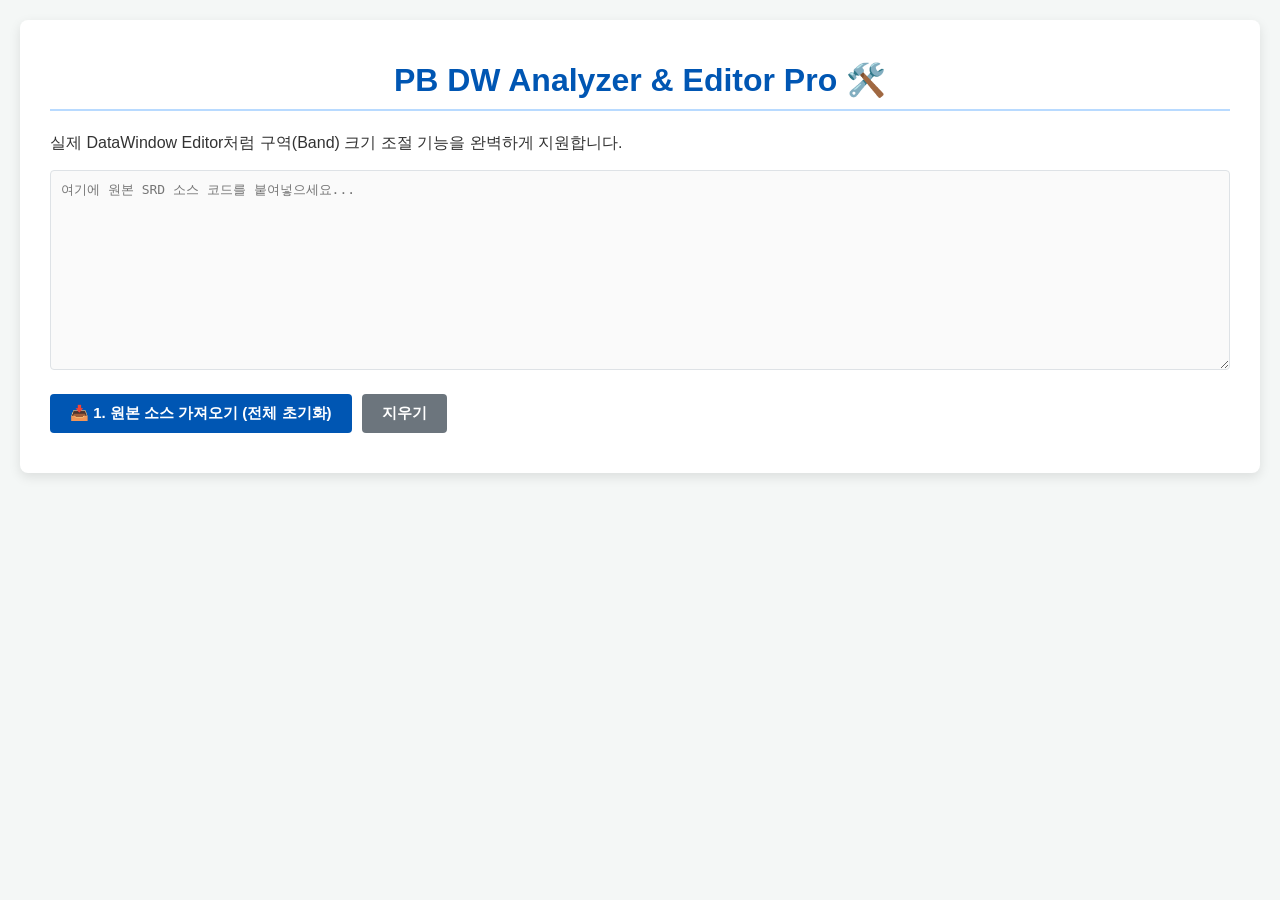
==== commit 1e892aa6: "Implement band height adjustment feature Added a band resizer feature for adjusting band heights in " ====
--- a/pb10_dw_editor.html
+++ b/pb10_dw_editor.html
@@ -86,6 +86,14 @@
         .pb-band { position: relative; width: 100%; border-bottom: 2px dashed #adb5bd; margin-bottom: 2px; min-width: 800px; }
         .pb-band-label { position: absolute; left: 5px; top: 5px; font-size: 11px; font-weight: bold; color: #adb5bd; pointer-events: none; z-index: 0; }
         
+        /* ---------- 💡 추가: Band 경계선 드래그 핸들러 ---------- */
+        .band-resizer {
+            position: absolute; bottom: -4px; left: 0; width: 100%; height: 8px;
+            cursor: ns-resize; z-index: 50; background-color: transparent;
+        }
+        .band-resizer:hover { background-color: rgba(0, 123, 255, 0.4); }
+        .is-resizing .band-resizer { background-color: rgba(0, 123, 255, 0.6); }
+
         .pb-control {
             position: absolute; box-sizing: border-box; font-size: 11px; 
             display: flex; align-items: center; justify-content: center;
@@ -151,7 +159,7 @@
 
 <div class="container">
     <h1>PB DW Analyzer & Editor Pro 🛠️</h1>
-    <p>누락되었던 핵심 렌더링 함수들을 완벽하게 복구했습니다. (SQL `~"` 강제 삽입 로직도 완전 제거)</p>
+    <p>실제 DataWindow Editor처럼 구역(Band) 크기 조절 기능을 완벽하게 지원합니다.</p>
     
     <div class="input-group">
         <textarea id="dwSource" placeholder="여기에 원본 SRD 소스 코드를 붙여넣으세요..."></textarea>
@@ -167,9 +175,8 @@
             <div class="result-header">🗄️ SQL / Retrieve Statement (자동 동기화 됨)</div>
             <div class="result-body">
                 <p style="margin-top:0; font-size:12px; color:#d9534f; font-weight:bold;">
-                    ※ '1. DB 컬럼' 목록을 수정하면 아래 쿼리에 실시간으로 반영됩니다! 
+                    ※ '1. DB 컬럼' 목록이 곧 기준입니다. 입력하면 즉시 이 창의 쿼리가 매핑되어 완벽하게 재조립됩니다.
                 </p>
-                <!-- oninput으로 사용자가 직접 편집할때 템플릿 갱신하도록 함 -->
                 <textarea id="sqlEditor" style="width: 100%; height: 150px; font-family: Consolas, monospace; font-size: 13px; padding: 10px; border: 1px solid var(--border-color); border-radius: 4px; background-color: #272822; color: #f8f8f2;" oninput="updateSqlTemplateFromEditor()"></textarea>
             </div>
         </div>
@@ -193,17 +200,29 @@
         </div>
 
         <div class="result-card">
-            <div class="result-header">
-                <div style="display: flex; align-items: center; flex-wrap: wrap; gap: 8px;">
-                    <span>🖼️ 2. 화면 UI 미리보기 (Drag & Arrow Keys)</span>
-                    <span class="shortcut-tip">⌨️ 방향키(이동)</span>
-                    <span class="shortcut-tip">⌨️ Shift+방향키(크기조절)</span>
-                    <span class="shortcut-tip">⌨️ Ctrl+Z(취소)</span>
+            <!-- 💡 추가: Band 컨트롤 헤더 UI -->
+            <div class="result-header" style="flex-direction: column; align-items: flex-start; gap: 10px;">
+                <div style="display: flex; align-items: center; justify-content: space-between; width: 100%;">
+                    <div style="display: flex; align-items: center; flex-wrap: wrap; gap: 8px;">
+                        <span>🖼️ 2. 화면 UI 미리보기 (Drag & Arrow Keys)</span>
+                        <span class="shortcut-tip">⌨️ 방향키(이동)</span>
+                        <span class="shortcut-tip">⌨️ Shift+방향키(크기조절)</span>
+                        <span class="shortcut-tip">⌨️ Ctrl+Z(취소)</span>
+                    </div>
+                    <label class="toggle-switch">
+                        <input type="checkbox" id="modeToggle" onchange="togglePreviewMode()">
+                        실제 화면처럼 보기 (PB Mode)
+                    </label>
                 </div>
-                <label class="toggle-switch">
-                    <input type="checkbox" id="modeToggle" onchange="togglePreviewMode()">
-                    실제 화면처럼 보기 (PB Mode)
-                </label>
+                <!-- 💡 추가: 수치 입력 패널 -->
+                <div style="font-size:12px; background:#fff; padding:6px 12px; border-radius:4px; border:1px solid #ccc; display:flex; gap:15px; width: 100%; box-sizing: border-box; align-items: center;">
+                    <b style="color:#0056b3;">📏 구역(Band) 높이:</b>
+                    <label>Header <input type="number" id="band_inp_header" onchange="updateBandHeight('header', this.value)" style="width:60px;"></label>
+                    <label>Detail <input type="number" id="band_inp_detail" onchange="updateBandHeight('detail', this.value)" style="width:60px;"></label>
+                    <label>Summary <input type="number" id="band_inp_summary" onchange="updateBandHeight('summary', this.value)" style="width:60px;"></label>
+                    <label>Footer <input type="number" id="band_inp_footer" onchange="updateBandHeight('footer', this.value)" style="width:60px;"></label>
+                    <span style="color:#dc3545; font-size:11px;">※ 화면상의 점선 경계선을 마우스로 위아래 드래그하셔도 됩니다.</span>
+                </div>
             </div>
             <div class="result-body">
                 <div id="dwPreviewContainer" class="preview-edit"></div>
@@ -251,7 +270,6 @@
     let sqlStartIndex = -1;
     let sqlEndIndex = -1;
     
-    // 💡 쿼리를 안전하게 매핑할 토큰 템플릿
     let sqlTemplate = ""; 
 
     const scale = 0.25; 
@@ -259,6 +277,12 @@
     let undoHistory = [];
     let tempDragState = null;
     let isArrowMoving = false; 
+
+    // 💡 Band 높이 전용 조절 함수
+    function updateBandHeight(band, val) {
+        bandHeights[band] = parseInt(val) || 0;
+        renderPreview();
+    }
 
     function pbColorToHex(pbColorStr) {
         let c = parseInt(pbColorStr);
@@ -272,7 +296,6 @@
         return `rgb(${r},${g},${b})`;
     }
 
-    // 💡 SQL 블록 탐색기 (이스케이프 ~" 무시)
     function findPBStringEnd(src, startIdx) {
         let inString = false;
         for (let i = startIdx; i < src.length; i++) {
@@ -330,7 +353,6 @@
         return results;
     }
 
-    // 💡 [복구된 핵심 함수들 시작]
     function getCoordsSnapshot() {
         return uiControlsList.map(ui => ({
             x: ui.x, y: ui.y, width: ui.width, height: ui.height,
@@ -357,16 +379,13 @@
         uiControlsList[idx].name = val;
         renderPreview(); 
     }
-    // 💡 [복구된 핵심 함수들 끝]
-
-    // 💡 [개선] DB 컬럼 입력 시 템플릿을 통한 SQL 재조립
+
     function updateDbNameAndSQL(idx, field, inputElement) {
         let db = dbColumnsList[idx];
-        db[field] = inputElement.value; // 변경된 이름 반영
-        renderSqlFromTemplate(); // 템플릿 기반으로 쿼리 재조립 (절대 안엉킴)
-    }
-
-    // 💡 템플릿의 `__DBCOL_uid__` 토큰들을 현재 DB 컬럼 이름들로 치환
+        db[field] = inputElement.value; 
+        renderSqlFromTemplate(); 
+    }
+
     function renderSqlFromTemplate() {
         let currentSql = sqlTemplate;
 
@@ -380,7 +399,6 @@
             }
         });
 
-        // 삭제 마커(____DEL____) 깔끔하게 정리
         currentSql = currentSql.replace(/[a-zA-Z0-9_가-힣]+\.\_\_\_\_DEL\_\_\_\_\s*,\s*/g, ''); 
         currentSql = currentSql.replace(/,\s*[a-zA-Z0-9_가-힣]+\.\_\_\_\_DEL\_\_\_\_/g, '');
         currentSql = currentSql.replace(/\_\_\_\_DEL\_\_\_\_\s*,\s*/g, '');
@@ -391,7 +409,6 @@
         document.getElementById('sqlEditor').value = currentSql;
     }
 
-    // 💡 사용자가 직접 SQL 창 편집 시 템플릿 역기록
     function updateSqlTemplateFromEditor() {
         let currentSql = document.getElementById('sqlEditor').value;
         let sortedCols = [...dbColumnsList].sort((a,b) => {
@@ -523,12 +540,23 @@
         const bandElements = {};
         ['header', 'detail', 'summary', 'footer'].forEach(band => {
             if (bandHeights[band] !== undefined) {
+                // 상단 입력창 수치 갱신
+                let inp = document.getElementById(`band_inp_${band}`);
+                if (inp) inp.value = bandHeights[band];
+
                 let hPx = Math.max(bandHeights[band] * scale, 30); 
                 const bandDiv = document.createElement('div');
                 bandDiv.className = 'pb-band';
                 bandDiv.style.height = `${hPx}px`;
                 bandDiv.style.backgroundColor = (band === 'detail') ? '#ffffff' : '#f8f9fa';
-                bandDiv.innerHTML = `<div class="pb-band-label">${band.toUpperCase()}</div>`;
+                bandDiv.innerHTML = `<div class="pb-band-label">${band.toUpperCase()} (${bandHeights[band]})</div>`;
+                
+                // 💡 Band 크기 조절용 핸들(점선 경계부)
+                const resizer = document.createElement('div');
+                resizer.className = 'band-resizer';
+                resizer.dataset.band = band;
+                bandDiv.appendChild(resizer);
+
                 container.appendChild(bandDiv);
                 bandElements[band] = bandDiv;
             }
@@ -616,7 +644,24 @@
     let hasMoved = false;
     let startX, startY, origX, origY, origX2, origY2, origW, origH;
 
+    // 💡 Band 높이 조절을 위한 상태 변수
+    let isBandDragging = false;
+    let dragTargetBand = null;
+    let startBandHeight = 0;
+
     document.addEventListener('mousedown', e => {
+        // 💡 Band Resizer 드래그 시작
+        let bandResizer = e.target.closest('.band-resizer');
+        if (bandResizer) {
+            isBandDragging = true;
+            dragTargetBand = bandResizer.dataset.band;
+            startBandHeight = bandHeights[dragTargetBand];
+            startY = e.clientY;
+            document.body.classList.add('is-resizing');
+            return;
+        }
+
+        // 일반 UI 컨트롤 드래그
         let handle = e.target.closest('.line-handle');
         let resizeHandle = e.target.closest('.resize-handle');
         let target = e.target.closest('.pb-control');
@@ -658,6 +703,26 @@
     });
 
     document.addEventListener('mousemove', e => {
+        // 💡 Band Resizer 드래그 중 시각적 피드백
+        if (isBandDragging) {
+            let deltaY = Math.round((e.clientY - startY) / scale);
+            let newHeight = Math.max(0, startBandHeight + deltaY);
+            bandHeights[dragTargetBand] = newHeight;
+            
+            let inp = document.getElementById(`band_inp_${dragTargetBand}`);
+            if (inp) inp.value = newHeight;
+            
+            let bandDivs = document.querySelectorAll('.pb-band');
+            bandDivs.forEach(div => {
+                if (div.querySelector(`.band-resizer[data-band="${dragTargetBand}"]`)) {
+                    div.style.height = Math.max(newHeight * scale, 30) + 'px';
+                    let label = div.querySelector('.pb-band-label');
+                    if (label) label.textContent = `${dragTargetBand.toUpperCase()} (${newHeight})`;
+                }
+            });
+            return;
+        }
+
         if (!isDragging || dragTargetIdx === -1) return;
         hasMoved = true;
         
@@ -707,6 +772,15 @@
     }
 
     document.addEventListener('mouseup', e => {
+        // 💡 Band Resizer 종료
+        if (isBandDragging) {
+            isBandDragging = false;
+            dragTargetBand = null;
+            document.body.classList.remove('is-resizing');
+            renderPreview(); // 안의 요소들 좌표 정리를 위해 재렌더링
+            return;
+        }
+
         if (isDragging) {
             isDragging = false;
             document.body.classList.remove('is-dragging', 'is-resizing');
@@ -822,9 +896,6 @@
                 sqlStartIndex = eqIdx;
                 sqlEndIndex = sqlEnd + 1; 
                 let rawSql = src.substring(eqIdx + 1, sqlEnd); 
-                
-                // 💡 원본 SQL 100% 날것 그대로 로드 및 토큰화
-                // 사용자가 단일/이중 따옴표를 섞어썼을 수 있으므로 이스케이프 강제 변환 금지
                 sqlTemplate = rawSql; 
             }
         }
@@ -844,7 +915,7 @@
             if (endIdx !== -1) {
                 let attr = src.substring(braceStart + 1, endIdx);
                 dbColumnsList.push({
-                    uid: uidCounter++, // 고유 불변 ID
+                    uid: uidCounter++, 
                     startIndex: dbMatch.index, endIndex: endIdx + 1,
                     index: colIndex++, name: getAttr(attr, 'name'),
                     dbname: getAttr(attr, 'dbname'), type: getAttr(attr, 'type'),
@@ -930,12 +1001,31 @@
     function generateModifiedSRD() {
         let replacements = [];
 
-        // 💡 1. 쿼리 저장 시 날것 그대로("..." 감싸기만) 삽입
+        // 💡 1. 구역(Band) 크기 적용 로직
+        let skeleton = lastAnalyzedSrc;
+        ['header', 'detail', 'summary', 'footer'].forEach(b => {
+            if (bandHeights[b] !== undefined) {
+                let bandRegex = new RegExp(`\\b${b}\\s*\\(([^)]*)\\)`, 'i');
+                skeleton = skeleton.replace(bandRegex, (fullMatch, innerText) => {
+                    if (/height\s*=/i.test(innerText)) {
+                        let newInner = innerText.replace(/height\s*=\s*(?:"\d+"|\d+)/i, `height=${bandHeights[b]}`);
+                        return `${b}(${newInner})`;
+                    } else {
+                        return `${b}(height=${bandHeights[b]} ${innerText})`;
+                    }
+                });
+            }
+        });
+
+        // 💡 이제 이 skeleton을 기준으로 replacements를 수집 (인덱스는 lastAnalyzedSrc 기준이므로 그대로 진행 가능? 아님. skeleton이 변하면 인덱스가 꼬임)
+        // 안전하게 하려면 lastAnalyzedSrc 기준 인덱스를 가지고 쪼갠 배열 조립 후 마지막에 Band 높이를 바꾸는 것이 낫습니다.
+
         if (sqlStartIndex !== -1) {
             let newSqlRaw = document.getElementById('sqlEditor').value;
+            let escapedSql = newSqlRaw.replace(/"/g, '~"'); 
             replacements.push({
                 start: sqlStartIndex, end: sqlEndIndex,
-                text: `"${newSqlRaw}"` 
+                text: `"${escapedSql}"` 
             });
         }
 
@@ -989,13 +1079,28 @@
 
         finalSrc = finalSrc.replace(/\n\s*\n\s*\n/g, '\n\n'); 
 
+        // 💡 방금 다 조립된 따끈따끈한 finalSrc에서 Band 높이만 다시 교체
+        ['header', 'detail', 'summary', 'footer'].forEach(b => {
+            if (bandHeights[b] !== undefined) {
+                let bandRegex = new RegExp(`\\b${b}\\s*\\(([^)]*)\\)`, 'i');
+                finalSrc = finalSrc.replace(bandRegex, (fullMatch, innerText) => {
+                    if (/height\s*=/i.test(innerText)) {
+                        let newInner = innerText.replace(/height\s*=\s*(?:"\d+"|\d+)/i, `height=${bandHeights[b]}`);
+                        return `${b}(${newInner})`;
+                    } else {
+                        return `${b}(height=${bandHeights[b]} ${innerText})`;
+                    }
+                });
+            }
+        });
+
         document.getElementById('modifiedSrdOutput').value = finalSrc;
         document.getElementById('cardModified').style.display = 'block';
         
         document.getElementById('dwSource').value = finalSrc;
         analyzeDW(true); 
         
-        alert('최종 코드가 성공적으로 생성되었습니다!');
+        alert('최종 코드가 성공적으로 생성 및 반영되었습니다!');
     }
 </script>
 
